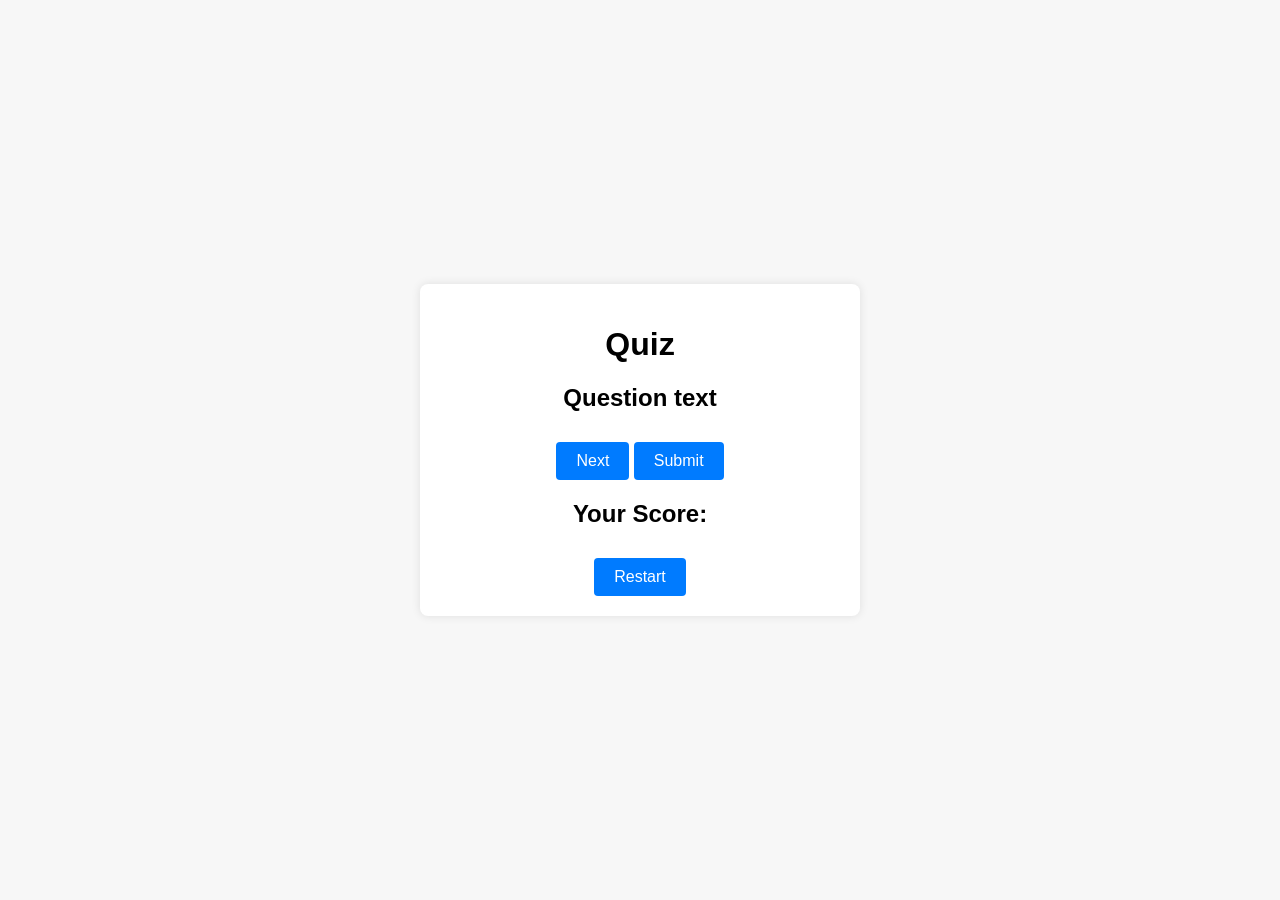
==== quiz.html @ 10254554 "index file created" ====
<!DOCTYPE html>
<html lang="en">
<head>
    <meta charset="UTF-8">
    <meta name="viewport" content="width=device-width, initial-scale=1.0">
    <title>Quiz</title>
    <link rel="stylesheet" href="style.css">
</head>
<body>
    <div class="container">
        <h1>Quiz</h1>
        <div id="quiz-container">
            <div id="question-container">
                <h2 id="question">Question text</h2>
                <div id="answer-buttons" class="btn-group">
                    <!-- Answer buttons will go here -->
                </div>
            </div>
            <button id="next-btn" class="btn hide">Next</button>
            <button id="submit-btn" class="btn hide">Submit</button>
        </div>
        <div id="result-container" class="hide">
            <h2 id="result">Your Score: </h2>
            <button id="restart-btn" class="btn">Restart</button>
        </div>
    </div>

    <script src="quiz.js"></script>
</body>
</html>
---- style.css ----
body {
    font-family: Arial, sans-serif;
    background-color: #f7f7f7;
    display: flex;
    justify-content: center;
    align-items: center;
    height: 100vh;
    margin: 0;
}

.container {
    background-color: #fff;
    padding: 20px;
    border-radius: 8px;
    box-shadow: 0 0 10px rgba(0, 0, 0, 0.1);
    max-width: 400px;
    width: 100%;
    text-align: center;
}

.form-group {
    margin-bottom: 15px;
    text-align: left;
}

.form-group label {
    display: block;
    margin-bottom: 5px;
}

.form-group input {
    width: 100%;
    padding: 8px;
    box-sizing: border-box;
}

.btn {
    background-color: #007bff;
    color: #fff;
    border: none;
    padding: 10px 20px;
    cursor: pointer;
    border-radius: 4px;
    font-size: 16px;
    margin-top: 10px;
}

.btn:hover {
    background-color: #0056b3;
}

a {
    color: #007bff;
}

a:hover {
    text-decoration: underline;
}
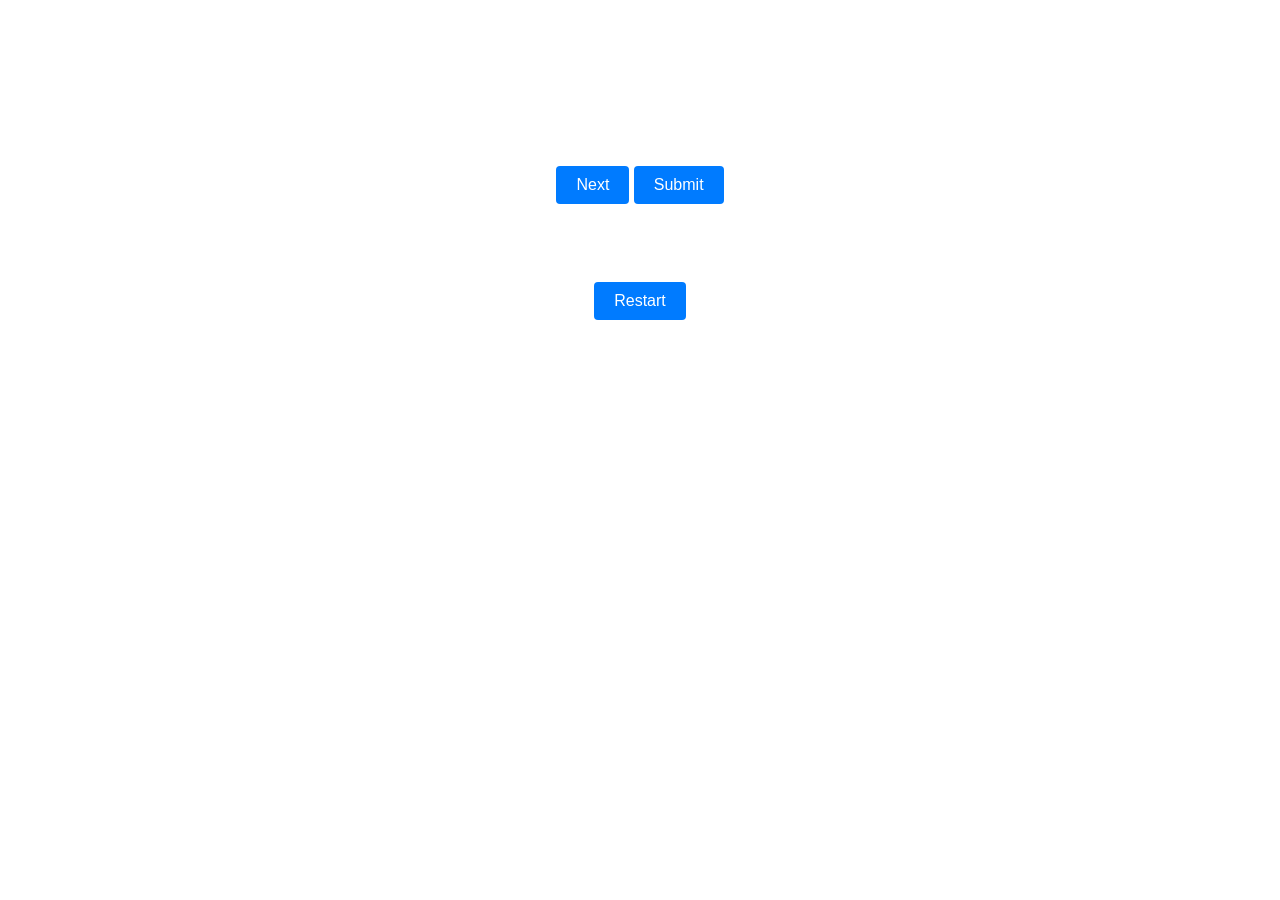
==== commit c9d1c329: "index file modified" ====
--- a/quiz.html
+++ b/quiz.html
@@ -3,18 +3,18 @@
 <head>
     <meta charset="UTF-8">
     <meta name="viewport" content="width=device-width, initial-scale=1.0">
-    <title>Quiz</title>
+    <title>Quiz App</title>
     <link rel="stylesheet" href="style.css">
 </head>
 <body>
     <div class="container">
-        <h1>Quiz</h1>
+        <h1>Quiz App</h1>
         <div id="quiz-container">
             <div id="question-container">
                 <h2 id="question">Question text</h2>
-                <div id="answer-buttons" class="btn-group">
-                    <!-- Answer buttons will go here -->
-                </div>
+                <form id="answer-form">
+                    <!-- Answer radio buttons will go here -->
+                </form>
             </div>
             <button id="next-btn" class="btn hide">Next</button>
             <button id="submit-btn" class="btn hide">Submit</button>
--- a/style.css
+++ b/style.css
@@ -1,20 +1,14 @@
 body {
     font-family: Arial, sans-serif;
-    background-color: #f7f7f7;
-    display: flex;
-    justify-content: center;
+    color: #fff;
+    background-image: url(https://t4.ftcdn.net/jpg/04/39/13/37/240_F_439133763_FrLdhZsd5aGC23r9ATARuKJBr8ifZjIe.jpg);
+    background-size: 100vw;;
     align-items: center;
-    height: 100vh;
-    margin: 0;
 }
 
 .container {
-    background-color: #fff;
+    background-color: transparent;
     padding: 20px;
-    border-radius: 8px;
-    box-shadow: 0 0 10px rgba(0, 0, 0, 0.1);
-    max-width: 400px;
-    width: 100%;
     text-align: center;
 }
 
